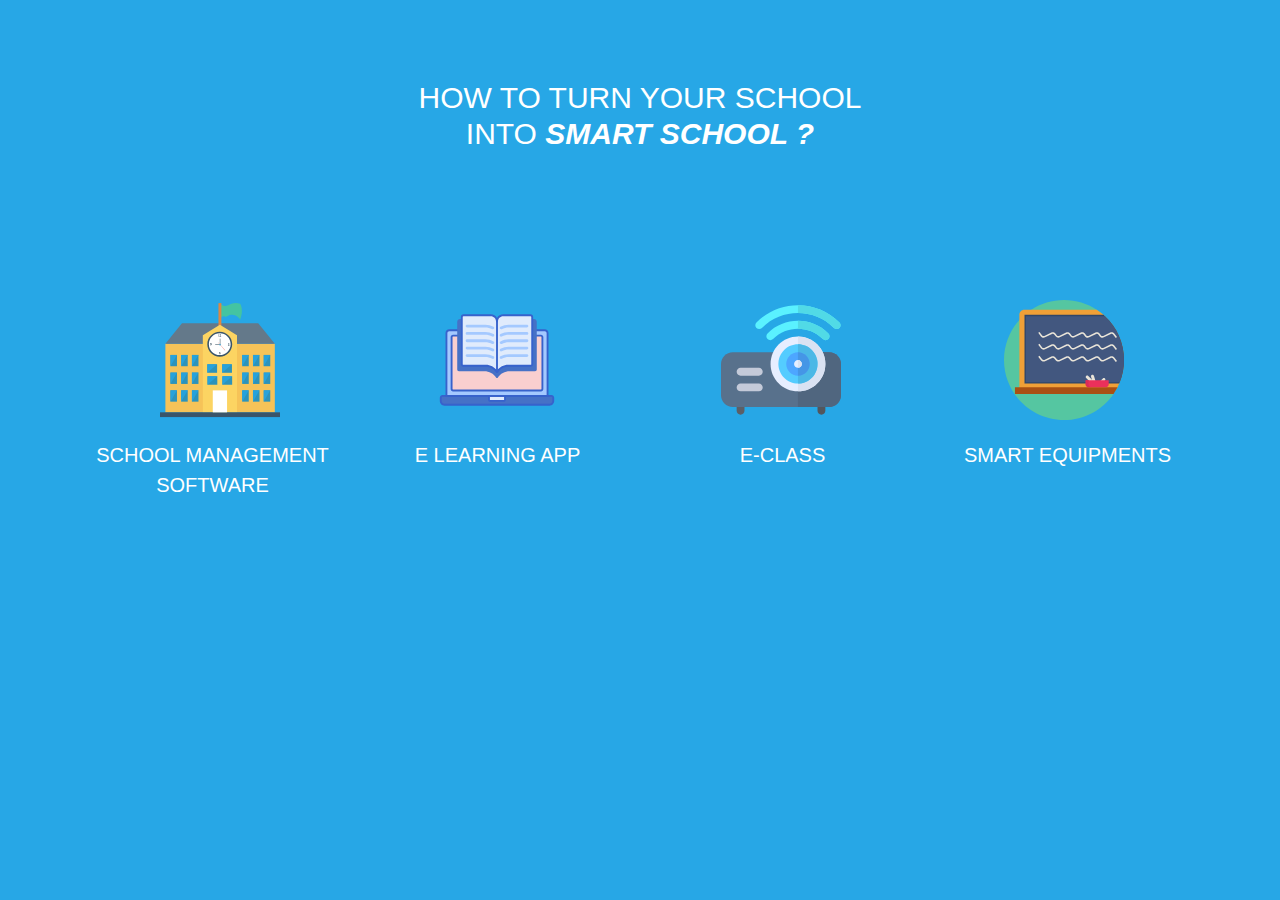
==== index.html @ 4a4f2da4 "Smart school in git" ====
<!DOCTYPE html>
<html lang="en">
<head>
    <meta charset="UTF-8">
    <meta name="viewport" content="width=device-width, initial-scale=1.0">
    <title>Smart School</title>
    <link type="text/css" rel="stylesheet" href="bootstrap-4.3.1-dist/css/bootstrap.min.css">
    <link type="text/css" rel="stylesheet" href="css/main.css">
</head>
<body>
     
    <div class="header">
        <h2>How to turn your school <br>into <i><b>Smart School ?</b></i></h2>
    </div>
   
    <div class="container">
        <div class="row">
            <div class="col-md-3">
               <a href="SchoolManagement.php"><img src="image/school.svg" class="img1" alt="School"></a>
                <p>School Management <br> Software</p>
            </div>
            <div class="col-md-3">
                <a href="e-learning.php"><img src="image/e-learning.svg" class="img2" alt="e-learning"></a>
                <p>E Learning App</p>
            </div>
            <div class="col-md-3">
                <a href="e-class.php"><img src="image/projector.svg" class="img3" alt="e-class"></a>
                <p>E-Class</p>
            </div>
            <div class="col-md-3">
                <a href="#"><img src="image/classroom.svg" class="img4" alt="class equipments"></a>
                <p>Smart Equipments</p>
            </div>
        </div>
    </div>
    

    <script src="bootstrap-4.3.1-dist/js/bootstrap.min.js"></script>
</body>
</html>
---- css/main.css ----
body{
    background-color: #27A7E6;
}
.header{
    color: white;
}
.header h2{
    font-family: 'Segoe UI', Tahoma, Geneva, Verdana, sans-serif;
    font-size: 30px;
    text-align: center;
    font-weight: normal;
    text-transform: uppercase;
    margin-top: 80px;
}
img{
    margin-top: 140px;
}
p{
    color: white;
    font-family: 'Segoe UI', Tahoma, Geneva, Verdana, sans-serif;
    text-transform: uppercase;
    font-size: 20px;
    text-align: center;
    padding: 10px;
    margin-top: 10px;
    font-weight: normal;
}
.img1{
    width: 120px;
    margin-left: 75px;
}
.img2{
    width: 120px;
    margin-left: 67px;
}
.img3{
    width: 120px;
    margin-left: 66px;
}
.img4{
    width: 120px;
    margin-left: 64px;
}
a:hover img{
    transform: translateY(-10px);
    width: 136px;
    transition-duration: 300ms;

}
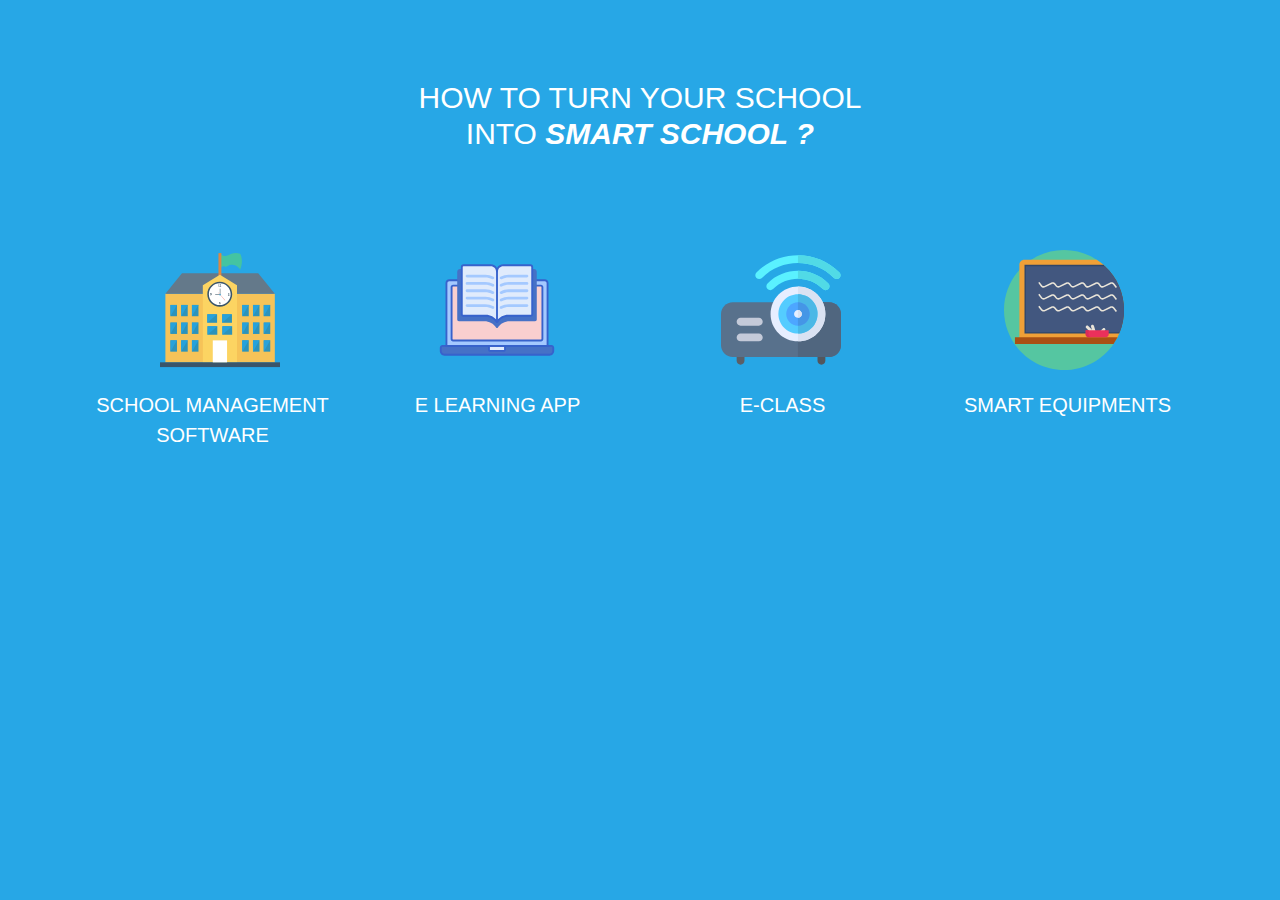
==== commit c2dba3cb: "responsive index" ====
--- a/index.html
+++ b/index.html
@@ -8,33 +8,33 @@
     <link type="text/css" rel="stylesheet" href="css/main.css">
 </head>
 <body>
-     
+
     <div class="header">
         <h2>How to turn your school <br>into <i><b>Smart School ?</b></i></h2>
     </div>
-   
+
     <div class="container">
         <div class="row">
-            <div class="col-md-3">
+            <div class="col-md-3 col-sm-6 col-xm-6">
                <a href="SchoolManagement.php"><img src="image/school.svg" class="img1" alt="School"></a>
                 <p>School Management <br> Software</p>
             </div>
-            <div class="col-md-3">
+            <div class="col-md-3 col-sm-6 col-xm-6">
                 <a href="e-learning.php"><img src="image/e-learning.svg" class="img2" alt="e-learning"></a>
                 <p>E Learning App</p>
             </div>
-            <div class="col-md-3">
+            <div class="col-md-3 col-sm-6 col-xm-6">
                 <a href="e-class.php"><img src="image/projector.svg" class="img3" alt="e-class"></a>
                 <p>E-Class</p>
             </div>
-            <div class="col-md-3">
+            <div class="col-md-3 col-sm-6 col-xm-6">
                 <a href="#"><img src="image/classroom.svg" class="img4" alt="class equipments"></a>
                 <p>Smart Equipments</p>
             </div>
         </div>
     </div>
-    
+
 
     <script src="bootstrap-4.3.1-dist/js/bootstrap.min.js"></script>
 </body>
-</html>+</html>
--- a/css/main.css
+++ b/css/main.css
@@ -13,7 +13,7 @@
     margin-top: 80px;
 }
 img{
-    margin-top: 140px;
+    margin-top: 90px;
 }
 p{
     color: white;
@@ -45,8 +45,154 @@
     transform: translateY(-10px);
     width: 136px;
     transition-duration: 300ms;
-
 }
 
-    
+@media screen and (max-width:420px){
+  .header h2{
+      font-size: 20px;
+    }
 
+  .img1{
+      width: 70px;
+      margin-left: 60px;
+      float: left;
+  }
+  .img2{
+      width: 70px;
+      margin-left: 50px;
+      float: left;
+  }
+  .img3{
+      width: 70px;
+      margin-left: 50px;
+      float: left;
+  }
+  .img4{
+      width: 70px;
+      margin-left: 50px;
+      float: left;
+  }
+  a:hover img{
+      transform: translateY(-10px);
+      width: 80px;
+      transition-duration: 300ms;
+  }
+  p{
+    text-align: left;
+    font-size: 12px;
+    margin-top: 80px;
+    margin-left: 120px;
+  }
+}
+
+@media screen and (max-width:1200px){
+  .img1{
+      width: 120px;
+      margin-left: 50px;
+  }
+  .img2{
+      width: 120px;
+      margin-left: 45px;
+  }
+  .img3{
+      width: 120px;
+      margin-left: 45px;
+  }
+  .img4{
+      width: 120px;
+      margin-left: 44px;
+  }
+}
+
+@media screen and (max-width:995px){
+  .img1{
+      width: 100px;
+      margin-left: 50px;
+  }
+  .img2{
+      width: 100px;
+      margin-left: 45px;
+  }
+  .img3{
+      width: 100px;
+      margin-left: 45px;
+  }
+  .img4{
+      width: 100px;
+      margin-left: 45px;
+  }
+
+  p {
+    font-size: 15px;
+    margin-left: 30px;
+  }
+  a:hover img{
+      transform: translateY(-10px);
+      width: 110px;
+      transition-duration: 300ms;
+  }
+}
+
+@media screen and (max-width:770px){
+  img{
+    margin-top: 60px;
+  }
+  .img1{
+      width: 90px;
+      margin-left: 84px;
+  }
+  .img2{
+      width: 90px;
+      margin-left: 84px;
+  }
+  .img3{
+      width: 90px;
+      margin-left: 88px;
+  }
+  .img4{
+      width: 90px;
+      margin-left: 84px;
+  }
+  a:hover img{
+      transform: translateY(-10px);
+      width: 100px;
+      transition-duration: 300ms;
+  }
+}
+
+@media screen and (max-width:575px){
+  .container{
+    margin-left: 30px;
+  }
+  .img1{
+      width: 80px;
+      margin-left: 75px;
+      float: left;
+  }
+  .img2{
+      width: 80px;
+      margin-left: 67px;
+      float: left;
+  }
+  .img3{
+      width: 80px;
+      margin-left: 66px;
+      float: left;
+  }
+  .img4{
+      width: 80px;
+      margin-left: 64px;
+      float: left;
+  }
+  a:hover img{
+      transform: translateY(-10px);
+      width: 90px;
+      transition-duration: 300ms;
+  }
+  p{
+    text-align: left;
+    font-size: 18px;
+    margin-top: 80px;
+    margin-left: 180px;
+  }
+}
